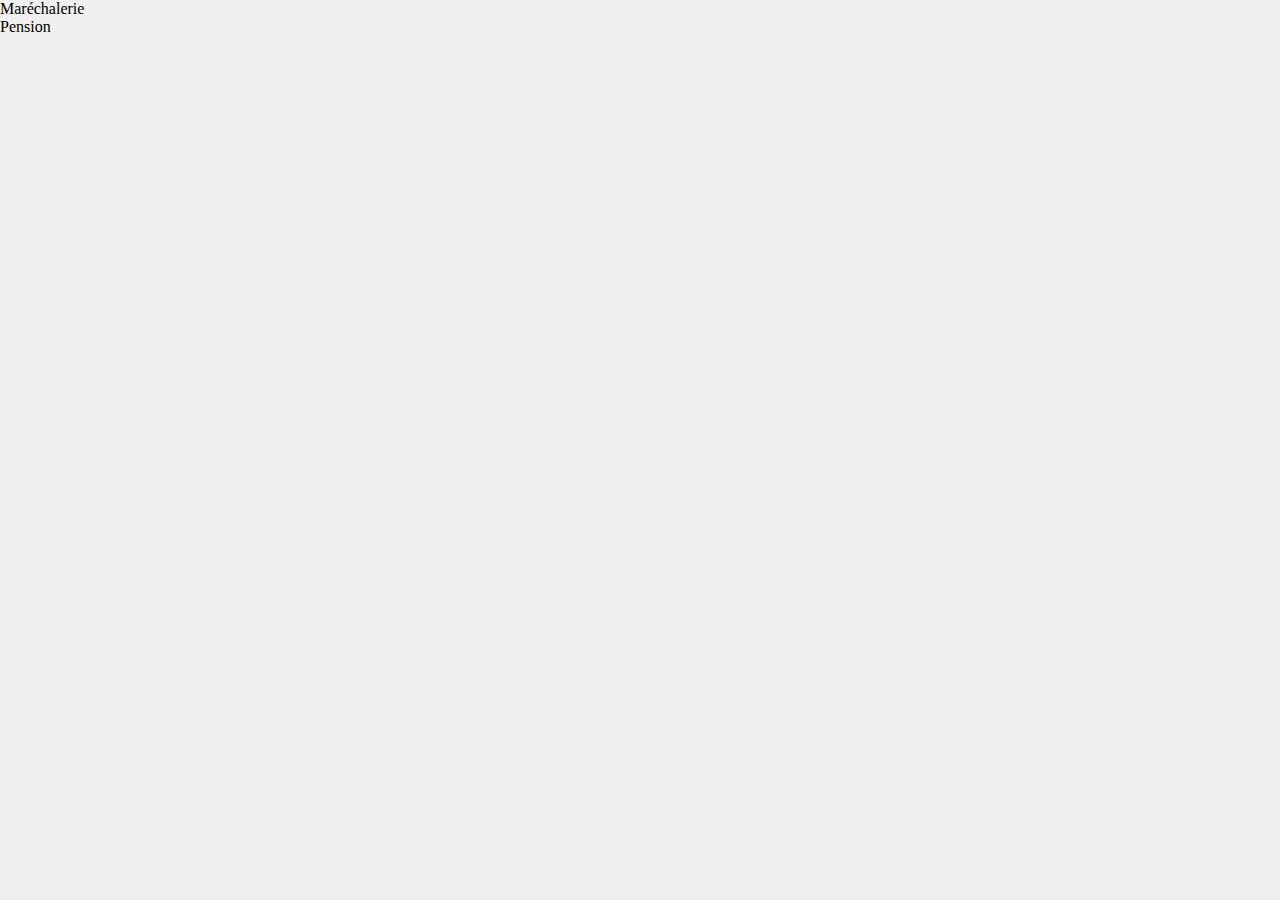
==== src/index.html @ c9392962 "clients + animals almost done Autocomplete city: OK" ====
<!DOCTYPE html>
<html>
	<head>
		<title></title>
		<meta http-equiv="content-type" content="text/html; charset=UTF-8" />
		<link rel="stylesheet" href="css/index.css" />
		<link rel="stylesheet" href="css/jobSelection.css" />
		<link rel="stylesheet" href="css/buttons.css" />
		<link rel="stylesheet" href="libs/jquery-ui-1.8/jquery-ui-1.8.23.custom.css" />
		
		<script src="libs/jquery-2.1.1.min.js"></script>
		<script src="libs/jquery-ui-1.8/jquery-ui-1.8.23.custom.min.js"></script>
		<script src="libs/jquery-ui-1.10.4/js/datepicker-fr.js"></script>
		<!--<script src="js/JSONStorage.js"></script>-->
		<script src="js/Stack.js"></script>
		<script src="js/Config.js"></script>
		<script src="js/ViewManager.js"></script>
		<script src="js/SortableList.js"></script>
	</head>

	<body>
		<div id="jobSelection">
			<div id="farriery" class="select">Maréchalerie</div><div id="pension" class="select">Pension</div>
		</div>
		<div id="corps">
			<div id="header">
				<div id="switchJob" class="button"></div>
				<div class="separator"></div>
				<div id="settings" class="button"></div>
				<div id="retSep" class="separator"></div>
				<div id="returnButton" class="button"></div>
				<div id="manageSep" class="separator"></div>
				<div id="saveButton" class="button"></div>
				<div id="addButton" class="button"></div>
				<div id="editButton" class="button"></div>
				<div id="removeButton" class="button"></div>
				<div id="jobLabel"></div>
			</div>
			<div id="tabulations">
				<div id="tabs"></div>
				<div id="content"></div>
			</div>
		</div>
	</body>

	<script src="js/views/HomeView.js"></script>
	<script src="js/views/Animals.js"></script>
	<script src="js/views/Clients.js"></script>
	<script src="js/Tabs.js"></script>
	<script src="js/init.js"></script>
</html>
---- src/css/index.css ----
html {
	width: 100%;
	height: 100%;
}

body {
	width: 100%;
	height: 100%;
	margin: 0;
	background-color: #f0f0f0;
}

#corps {
	height: 100%;
	width: 100%;
	display: none;
}

#header {
	width: 100%;
	height: 40px;
}

#tabulations {
	width: 100%;
	height: calc(100% - 40px);
}

#tabs {
	height: 25px;
	font-size: 1.5em;
	border-bottom: 2px solid #067ad1;
}

.tab {
	display: inline-block;
	padding: 0 30px 0 30px;
	cursor: pointer;
}

#tabs .selected {
	background-color: #067ad1;
	color: white;
}

#content {
	padding: 10px;
	height: calc(100% - 27px);
	box-sizing:border-box;
}

.box {
	box-sizing:border-box;
	/*margin:	10px;*/
	margin: 5px;
	padding: 10px;
	width: calc(50% - 10px);
	height: calc(50% - 10px);
	border: 1px solid #ccc;
	display: inline-block;
	vertical-align: top;
	overflow-y: auto;
	position: relative;
}

.line {
	box-sizing:border-box;
	margin:	5px;
	padding: 10px;
	width: calc(100% - 10px);
	height: calc(50% - 10px);
	border: 1px solid #ccc;
	overflow-y: auto;
	position: relative;
}

.col {
	box-sizing:border-box;
	margin:	5px;
	padding: 10px;
	width: calc(50% - 10px);
	height: calc(100% - 10px);
	border: 1px solid #ccc;
	display: inline-block;
	vertical-align: top;
	overflow-y: auto;
	position: relative;
}

.fullBox {
	box-sizing:border-box;
	margin:	5px;
	padding: 10px;
	width: calc(100% - 10px);
	height: calc(100% - 10px);
	border: 1px solid #ccc;
	overflow-y: auto;
	position: relative;
}

.two-cols {
	display: inline-block;
	width: 50%;
	position: relative;
	vertical-align: top;
	margin: 5px 0 5px 0;
}

.ui-datepicker-trigger {
	position: absolute;
	right: 0;
	height: 100%;
	cursor: pointer;
}

.two-cols input[type="text"], .two-cols input[type="date"], .two-cols input[type="number"] {
	width: 100%;
	box-sizing: border-box;
}

.center {
	text-align: center;
}

.view {
	display: none;
	width: 100%;
	height: 100%;
}

h2 {
	text-align: center;
	font-weight: normal;
	font-size: 1.3em;
	margin-top: 0.2em;
	margin-bottom: 0.2em;
}

table {
	width: 100%;
	border: 1px solid #d5dfe8;
	border-collapse: collapse;
}

tr {
	cursor: pointer;
}

tr:hover td {
	background-image: linear-gradient(white, #f8f8fa);
}

th {
	cursor: pointer;
	background-image: linear-gradient(white, #f8f8fa);
	border-bottom: 1px solid #ccd0cf;
	border-right: 1px solid #d5dfe8;
	font-weight: normal;
}

td {
	background-color: white;
	text-align: center;
	color: #4e5871;
	border-right: 1px solid #d5dfe8;
	padding-left: 5px;
}

td:first-child {
	text-align: left;
}

.fillParent {
	width: 100%;
	height: calc(100% - 1.7em - 14px);
	box-sizing: border-box;
}

.top-right-icon {
	position: absolute;
	top: 10px;
	right: 10px;
}

.bottom-right-icon {
	position: absolute;
	bottom: 10px;
	right: 10px;
}
---- src/css/buttons.css ----
.button {
	background-size: 32px 32px;
	background-position: 50% 50%;
	background-repeat: no-repeat;
	width: 40px;
	height: 32px;
	display: inline-block;
	cursor: pointer;
	margin-top: 4px;
}

.separator {
	display: inline-block;
	width: 1px;
	background-color: #babbbd;
	height: 32px;
	margin: 4px 5px 0 5px;
}

#settings {
	background-image: url('../images/settings.png');
}

#saveButton {
	background-image: url('../images/save.png');
}

#addButton {
	background-image: url('../images/add.png');
}

#editButton {
	background-image: url('../images/edit.png');
}

#removeButton {
	background-image: url('../images/delete.png');
}

#returnButton {
	background-image: url('../images/return.png');
}
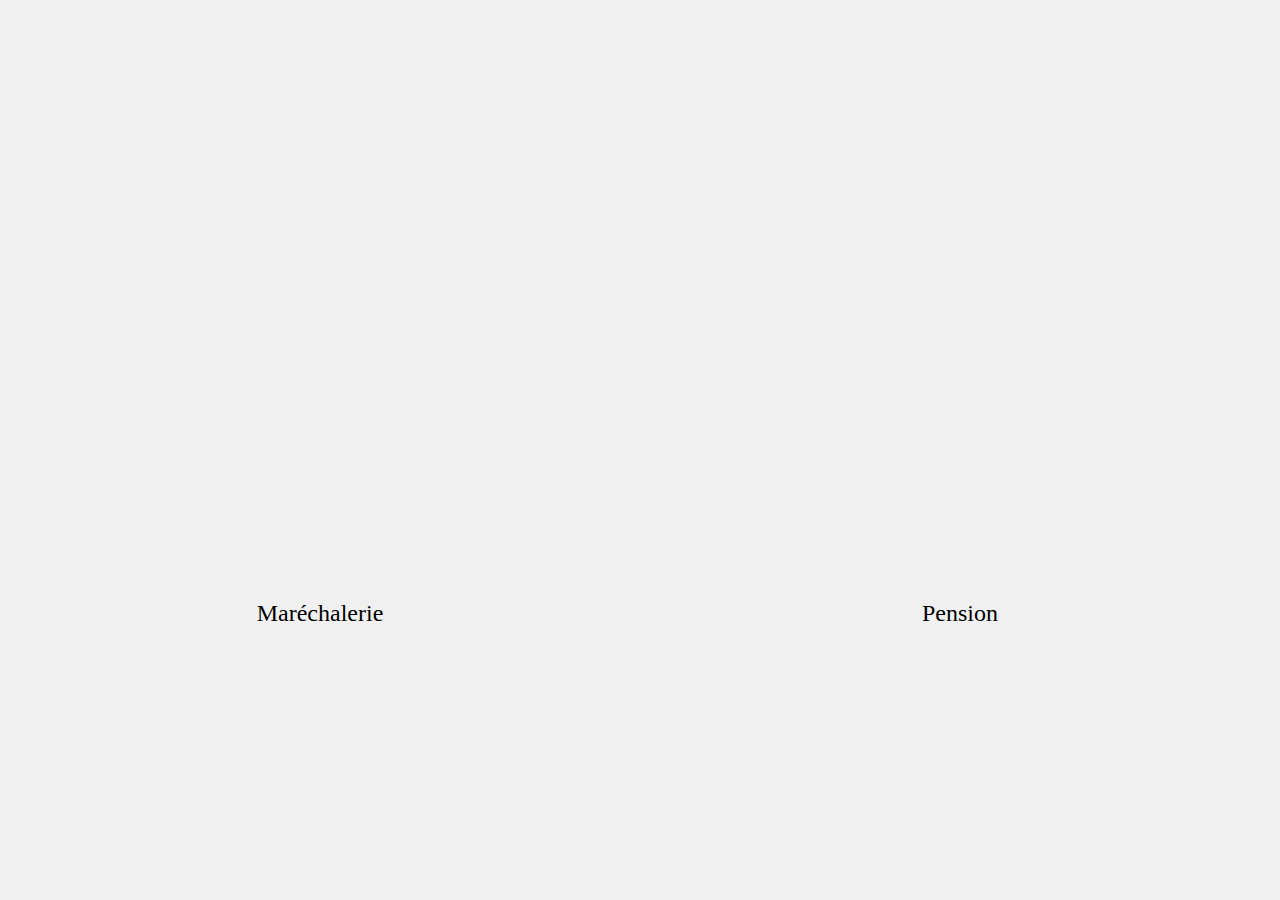
==== commit ab4f6c13: "Clients and animals ++" ====
--- a/src/index.html
+++ b/src/index.html
@@ -6,10 +6,13 @@
 		<link rel="stylesheet" href="css/index.css" />
 		<link rel="stylesheet" href="css/jobSelection.css" />
 		<link rel="stylesheet" href="css/buttons.css" />
-		<link rel="stylesheet" href="libs/jquery-ui-1.8/jquery-ui-1.8.23.custom.css" />
+		<link rel="stylesheet" href="css/clients.css" />
+		<link rel="stylesheet" href="libs/jquery-ui-1.10.4/css/ui-lightness/jquery-ui-1.10.4.min.css" />
+		<!-- <link rel="stylesheet" href="libs/jquery-ui-1.8/jquery-ui-1.8.23.custom.css" /> -->
 		
 		<script src="libs/jquery-2.1.1.min.js"></script>
-		<script src="libs/jquery-ui-1.8/jquery-ui-1.8.23.custom.min.js"></script>
+		<!-- <script src="libs/jquery-ui-1.8/jquery-ui-1.8.23.custom.min.js"></script> -->
+		<script src="libs/jquery-ui-1.10.4/js/jquery-ui-1.10.4.min.js"></script>
 		<script src="libs/jquery-ui-1.10.4/js/datepicker-fr.js"></script>
 		<!--<script src="js/JSONStorage.js"></script>-->
 		<script src="js/Stack.js"></script>
@@ -20,7 +23,11 @@
 
 	<body>
 		<div id="jobSelection">
-			<div id="farriery" class="select">Maréchalerie</div><div id="pension" class="select">Pension</div>
+			<div id="farriery" class="select">
+				<div class="job-selection-text">Maréchalerie</div>
+			</div><div id="pension" class="select">
+				<div class="job-selection-text">Pension</div>
+			</div>
 		</div>
 		<div id="corps">
 			<div id="header">
--- a/src/css/index.css
+++ b/src/css/index.css
@@ -36,6 +36,11 @@
 	display: inline-block;
 	padding: 0 30px 0 30px;
 	cursor: pointer;
+}
+
+.tab:hover {
+	background-color: #1c97ea;
+	color: white;
 }
 
 #tabs .selected {
--- a/src/css/jobSelection.css
+++ b/src/css/jobSelection.css
@@ -0,0 +1,41 @@
+#jobSelection {
+	width: 100%;
+	height: 100%;
+}
+
+.select {
+	display: inline-block;
+	width: 50%;
+	height: 100%;
+	cursor: pointer;
+	text-align: center;
+	background-position: 50% 50%;
+	background-repeat: no-repeat;
+	background-size: 228px 208px;
+	position: relative;
+	vertical-align: top;
+}
+
+#farriery {
+	background-image: url('../images/horseShoe.png');
+}
+
+#pension {
+	background-image: url('../images/pension.png');
+}
+
+#jobLabel {
+	float: right;
+	margin-right: 20px;
+	line-height: 67px;
+	font-size: 1.5em;
+	font-family: arial;
+}
+
+.job-selection-text {
+	width:	100%;
+	text-align: center;
+	font-size: 1.5em;
+	position: absolute;
+	top: calc(50% + 1.5em + 114px);
+}--- a/src/css/clients.css
+++ b/src/css/clients.css
@@ -0,0 +1,39 @@
+#addHorse {
+	position: absolute;
+	top: 10px;
+	right: 10px;
+}
+
+#rightClickBack {
+	position: absolute;
+	top: 0;
+	left: 0;
+	width: 100%;
+	height: 100%;
+	z-index: 999;
+}
+
+#rightClickPopup {
+	position: absolute;
+	background-color: white;
+	border: 1px solid #ddd;
+	z-index: 1000;
+	border-radius: 5px;
+	padding: 3px;
+}
+
+.rightClickButton {
+	width: 100%;
+	padding: 5px;
+	padding-left: 30px;
+	cursor: pointer;
+	box-sizing: border-box;
+	background-image: url('../images/delete-crux.png');
+	background-repeat: no-repeat;
+	background-position: 3px 50%;
+	background-size: 20px;
+}
+
+.rightClickButton:hover {
+	background-color: #eee;
+}